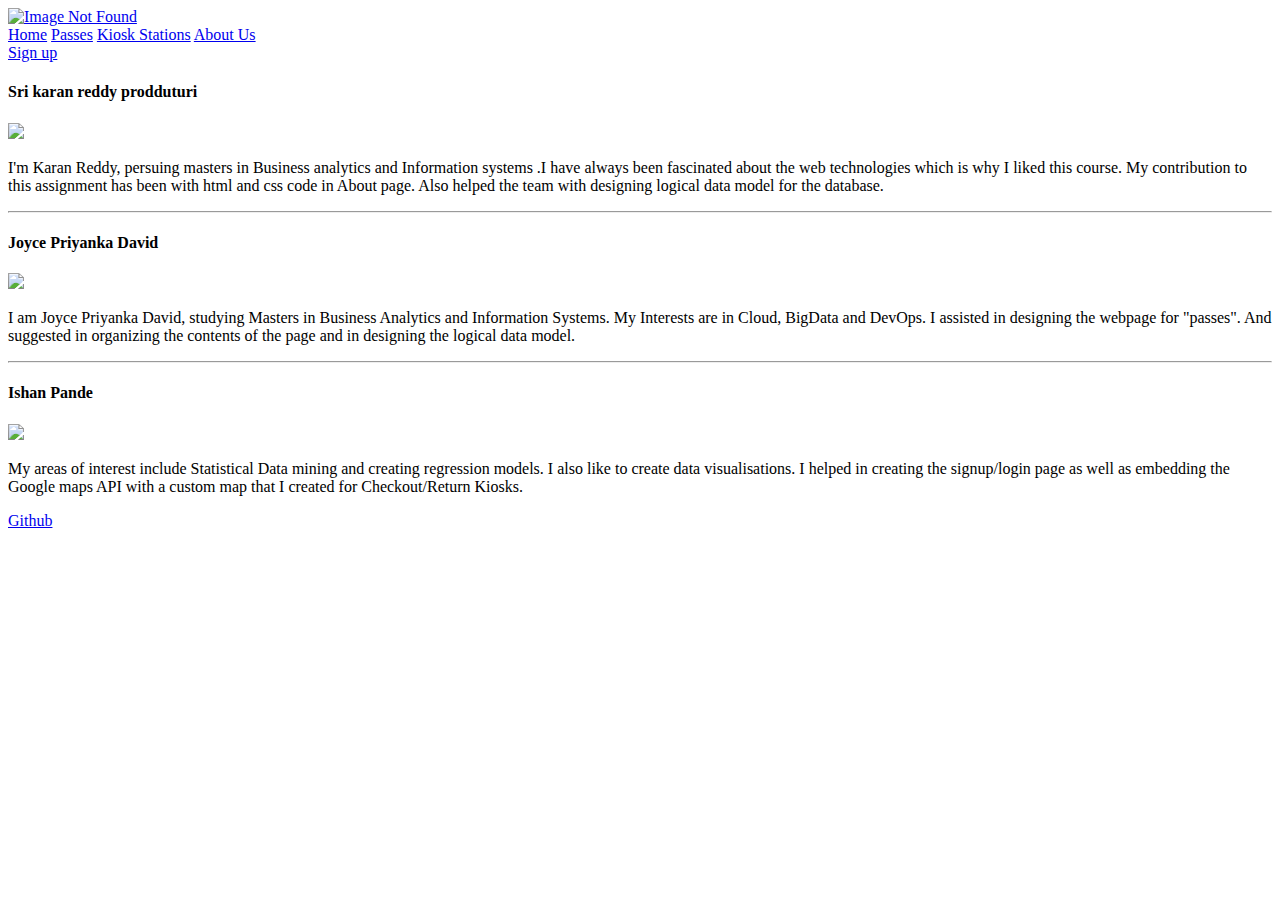
==== About.html @ 9cf45551 "Update About.html" ====
<!DOCTYPE html>
<html>
  <head>
    <title>About Us</title>

    <link rel="stylesheet" type="text/css" href="about.css" />
    <link
      href="https://fonts.googleapis.com/css?family=Roboto:400,700,500"
      rel="stylesheet"
      type="text/css"
    />
    <link
      rel="stylesheet"
      type="text/css"
      href="https://cdnjs.cloudflare.com/ajax/libs/font-awesome/4.4.0/css/font-awesome.css"
    />
  </head>
  <body>
    <div class="Navbar">
      <a id="logolink" href="index.html"
        ><img id="logo_ID" src="Logo.PNG" alt="Image Not Found" />
      </a>
      <div class="Navbarleft">
        <a class="navlinks" href="index.html">Home</a>
        <a class="navlinks" href="passes.html">Passes</a>
        <a Class="navlinks" href="station.html">Kiosk Stations</a>
        <a class="active navlinks" href="About.html">About Us</a>
      </div>
      <div class="navbarright">
        <a class="navlinks" href="signup.html">Sign up</a>
    
      </div>
    </div>

    <div class="divclass">
      <div class="line">
        <h4>Sri karan reddy prodduturi</h4>
        <img class="aboutimage" src="karan.png" />
        <p class="para">
          I'm Karan Reddy, persuing masters in Business analytics and
          Information systems .I have always been fascinated about the web
          technologies which is why I liked this course. My contribution to this
          assignment has been with html and css code in About page. Also helped
          the team with designing logical data model for the database.
        </p>
        <hr />
      </div>
      <div class="line">
        <h4>Joyce Priyanka David</h4>
        <img class="aboutimage" src="Jouce.PNG" />
        <p class="para">
        I am Joyce Priyanka David, studying Masters in Business Analytics and Information Systems.
        My Interests are in Cloud, BigData and DevOps. I assisted in designing the webpage for "passes".
        And suggested in organizing the contents of the page and in designing the logical data model.
        </p>
        <hr />
      </div>
      <div class="line">
        <h4>Ishan Pande</h4>
        <img class="aboutimage" src="ishaan.jpeg" />
        <p class="para">
          My areas of interest include Statistical Data mining and creating regression models.
          I also like to create data visualisations.
          I helped in creating the signup/login page 
          as well as embedding the Google maps API with a custom map that I created for Checkout/Return Kiosks.
        </p>
      </div>
      <div class="about_ref">
        <a href="https://github.com/joys021/Bulls_Cycle_HTML">Github</a>
      </div>
    </div>
  </body>
</html>
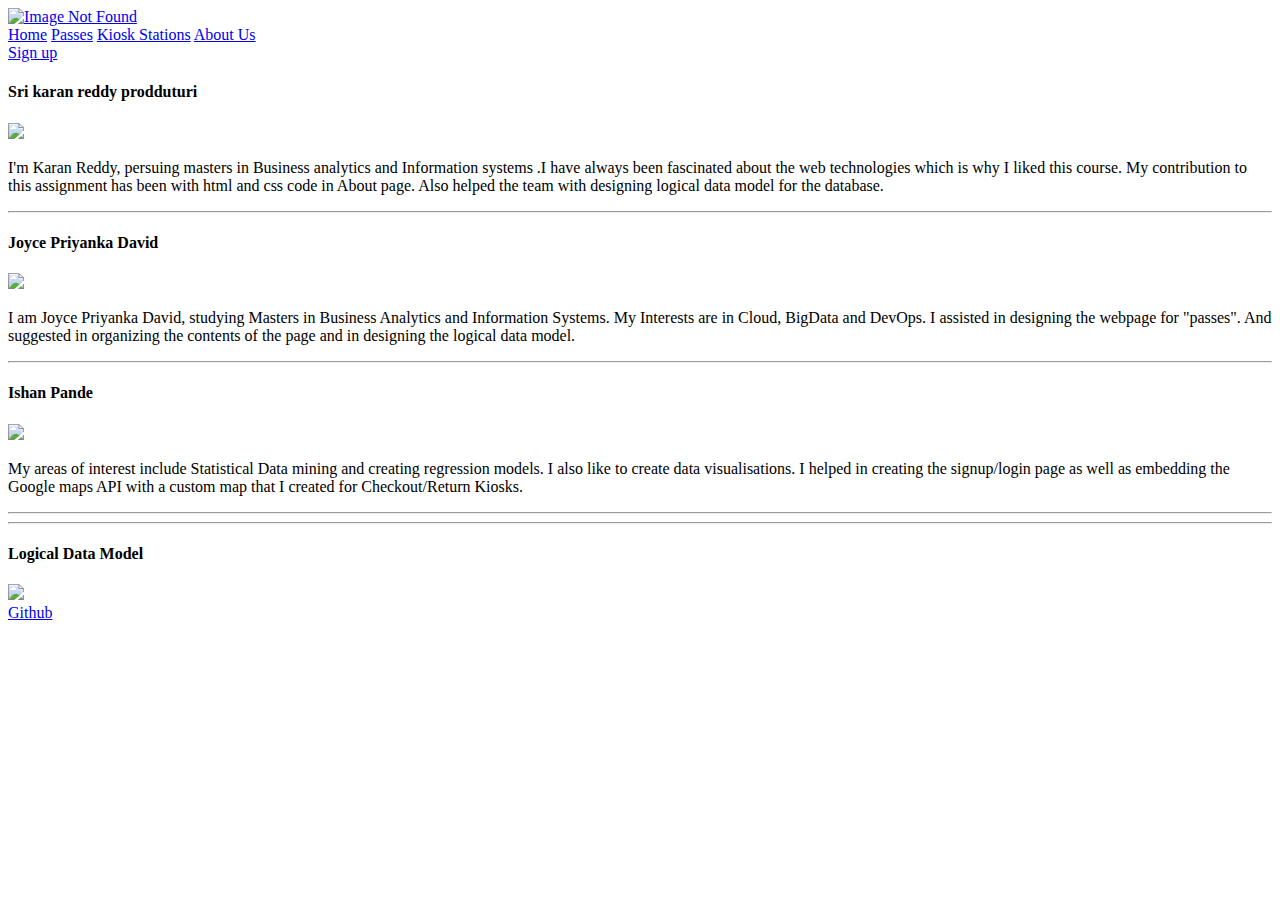
==== commit 6d4dcfd2: "Add files via upload" ====
--- a/About.html
+++ b/About.html
@@ -3,7 +3,7 @@
   <head>
     <title>About Us</title>
 
-    <link rel="stylesheet" type="text/css" href="about.css" />
+    <link rel="stylesheet" type="text/css" href="css/About.css" />
     <link
       href="https://fonts.googleapis.com/css?family=Roboto:400,700,500"
       rel="stylesheet"
@@ -18,7 +18,7 @@
   <body>
     <div class="Navbar">
       <a id="logolink" href="index.html"
-        ><img id="logo_ID" src="Logo.PNG" alt="Image Not Found" />
+        ><img id="logo_ID" src="img/Logo.PNG" alt="Image Not Found" />
       </a>
       <div class="Navbarleft">
         <a class="navlinks" href="index.html">Home</a>
@@ -28,14 +28,13 @@
       </div>
       <div class="navbarright">
         <a class="navlinks" href="signup.html">Sign up</a>
-    
       </div>
     </div>
 
     <div class="divclass">
       <div class="line">
         <h4>Sri karan reddy prodduturi</h4>
-        <img class="aboutimage" src="karan.png" />
+        <img class="aboutimage" src="img/karan.png" />
         <p class="para">
           I'm Karan Reddy, persuing masters in Business analytics and
           Information systems .I have always been fascinated about the web
@@ -47,27 +46,33 @@
       </div>
       <div class="line">
         <h4>Joyce Priyanka David</h4>
-        <img class="aboutimage" src="Jouce.PNG" />
+        <img class="aboutimage" src="img/Jouce.PNG" />
         <p class="para">
-        I am Joyce Priyanka David, studying Masters in Business Analytics and Information Systems.
-        My Interests are in Cloud, BigData and DevOps. I assisted in designing the webpage for "passes".
-        And suggested in organizing the contents of the page and in designing the logical data model.
+          I am Joyce Priyanka David, studying Masters in Business Analytics and
+          Information Systems. My Interests are in Cloud, BigData and DevOps. I
+          assisted in designing the webpage for "passes". And suggested in
+          organizing the contents of the page and in designing the logical data
+          model.
         </p>
         <hr />
       </div>
       <div class="line">
         <h4>Ishan Pande</h4>
-        <img class="aboutimage" src="ishaan.jpeg" />
+        <img class="aboutimage" src="img/ishaan.jpeg" />
         <p class="para">
-          My areas of interest include Statistical Data mining and creating regression models.
-          I also like to create data visualisations.
-          I helped in creating the signup/login page 
-          as well as embedding the Google maps API with a custom map that I created for Checkout/Return Kiosks.
+          My areas of interest include Statistical Data mining and creating
+          regression models. I also like to create data visualisations. I helped
+          in creating the signup/login page as well as embedding the Google maps
+          API with a custom map that I created for Checkout/Return Kiosks.
         </p>
+        <hr />
+        <hr />
       </div>
+      <h4>Logical Data Model</h4>
+      <img class="dataimage" src="img/Logical_data_model.png" />
       <div class="about_ref">
         <a href="https://github.com/joys021/Bulls_Cycle_HTML">Github</a>
       </div>
     </div>
   </body>
-</html>
+</html>